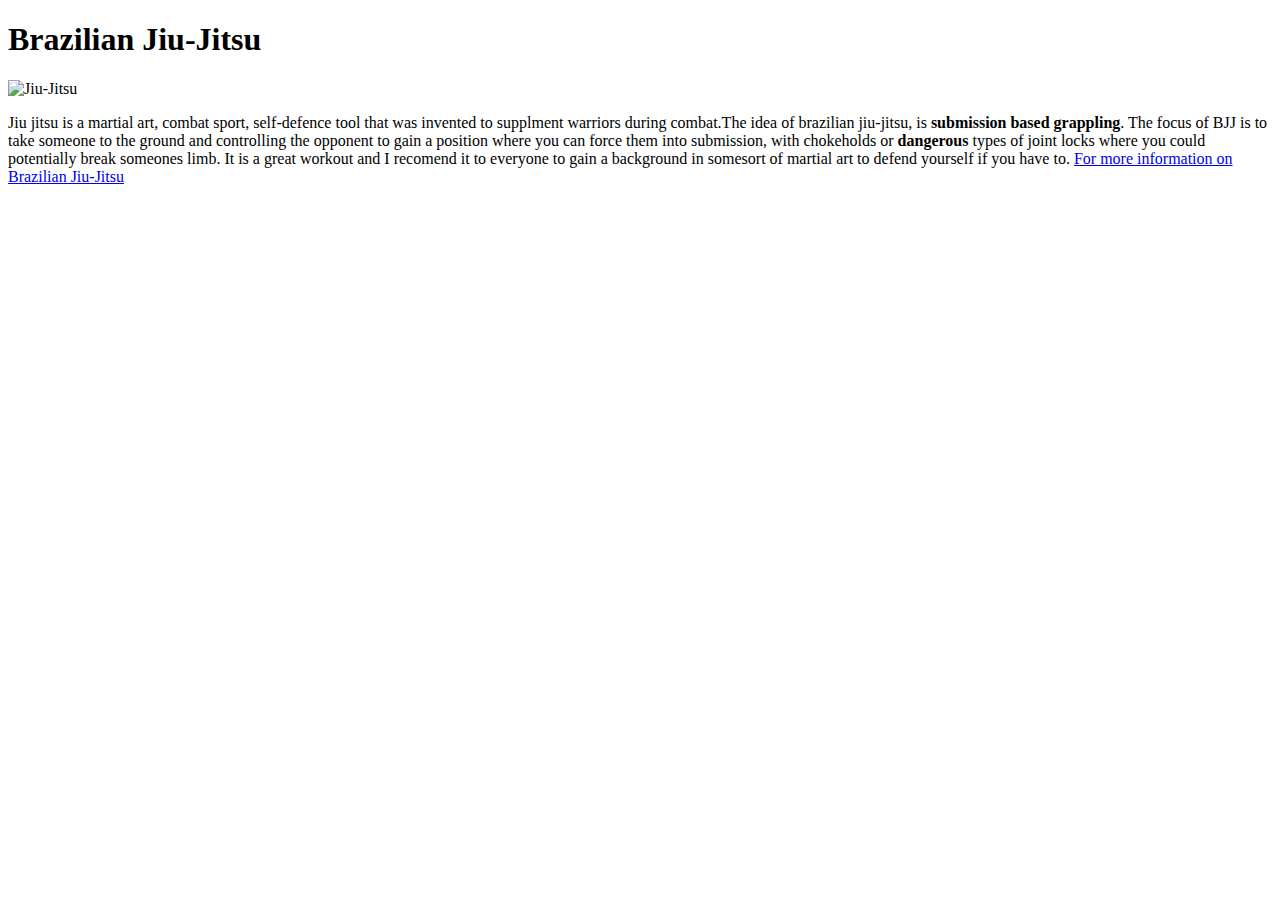
==== index.html @ 75134701 "adding assignment 2" ====
<!DOCTYPE html>
<html lang="en-US">
  <head>
    <meta charset="utf-8" />
    <title>Assignment 2</title>
  </head>
  <body> 
    <h1>
        Brazilian Jiu-Jitsu
    </h1> 

    <img
  src="https://i0.wp.com/abudhabimagazine.ae/wp-content/uploads/2021/08/JIU-JITSU-3.jpeg?w=1181&ssl=1" 
  alt="Jiu-Jitsu"
  height="400"
  width="600"/>

    <p> Jiu jitsu is a martial art, combat sport, self-defence tool
      that was invented to supplment warriors during combat.The idea of brazilian jiu-jitsu, 
      is <strong>submission based grappling</strong>. The focus of BJJ is to take someone to the ground 
      and controlling the opponent to gain a position where you can force them into submission, 
      with chokeholds or <strong>dangerous</strong> types of joint locks where you could potentially break someones 
      limb. It is a great workout and I recomend it to everyone to gain a background in somesort of martial art 
      to defend yourself if you have to. 
      <a href ="https://en.wikipedia.org/wiki/Brazilian_jiu-jitsu">For more information on Brazilian Jiu-Jitsu</a> 

    </p>
  </body>
</html>
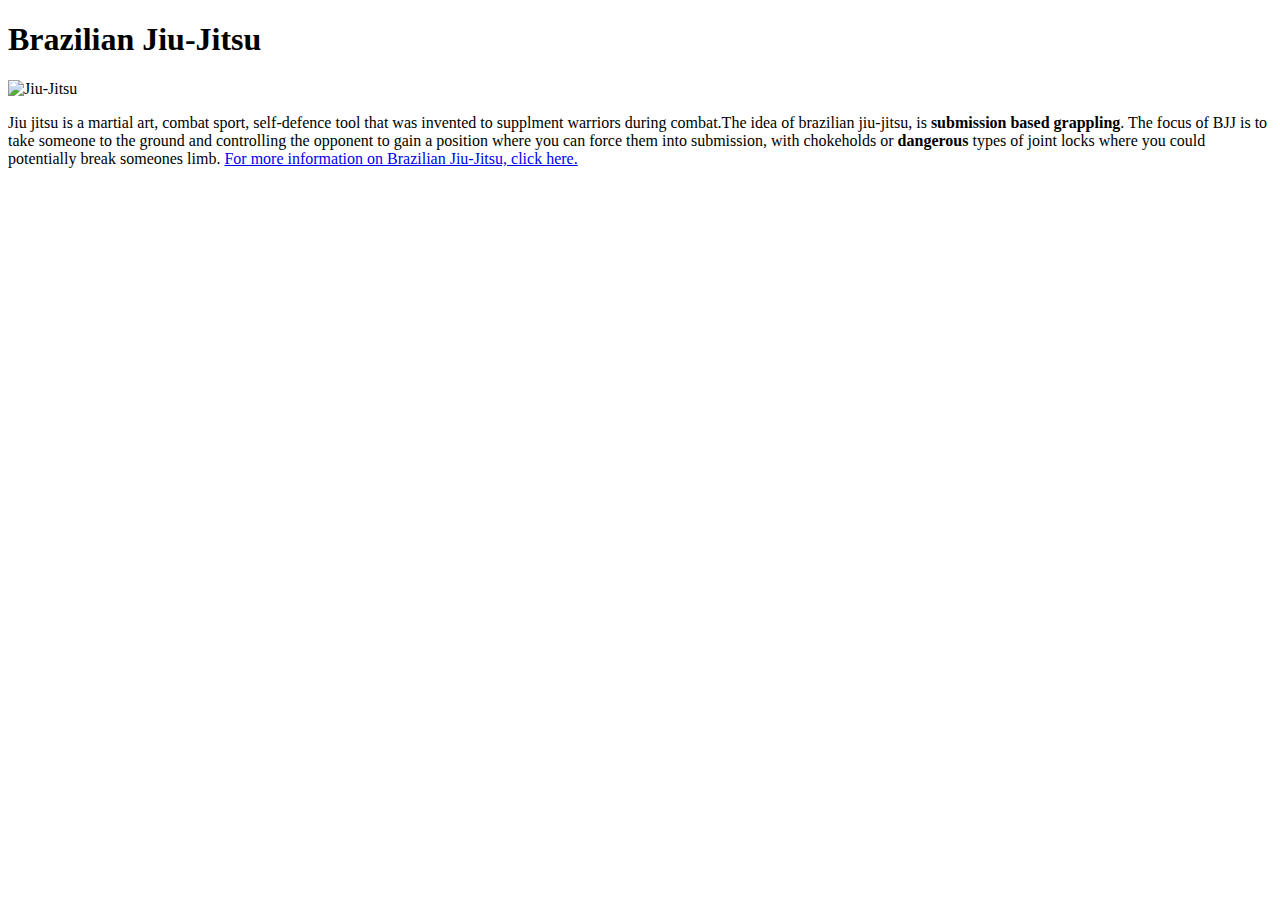
==== commit 6927aa3c: "changing the wording on first assignment" ====
--- a/index.html
+++ b/index.html
@@ -20,10 +20,8 @@
       is <strong>submission based grappling</strong>. The focus of BJJ is to take someone to the ground 
       and controlling the opponent to gain a position where you can force them into submission, 
       with chokeholds or <strong>dangerous</strong> types of joint locks where you could potentially break someones 
-      limb. It is a great workout and I recomend it to everyone to gain a background in somesort of martial art 
-      to defend yourself if you have to. 
-      <a href ="https://en.wikipedia.org/wiki/Brazilian_jiu-jitsu">For more information on Brazilian Jiu-Jitsu</a> 
-
+      limb. 
+      <a href ="https://en.wikipedia.org/wiki/Brazilian_jiu-jitsu">For more information on Brazilian Jiu-Jitsu, click here. </a> 
     </p>
   </body>
 </html>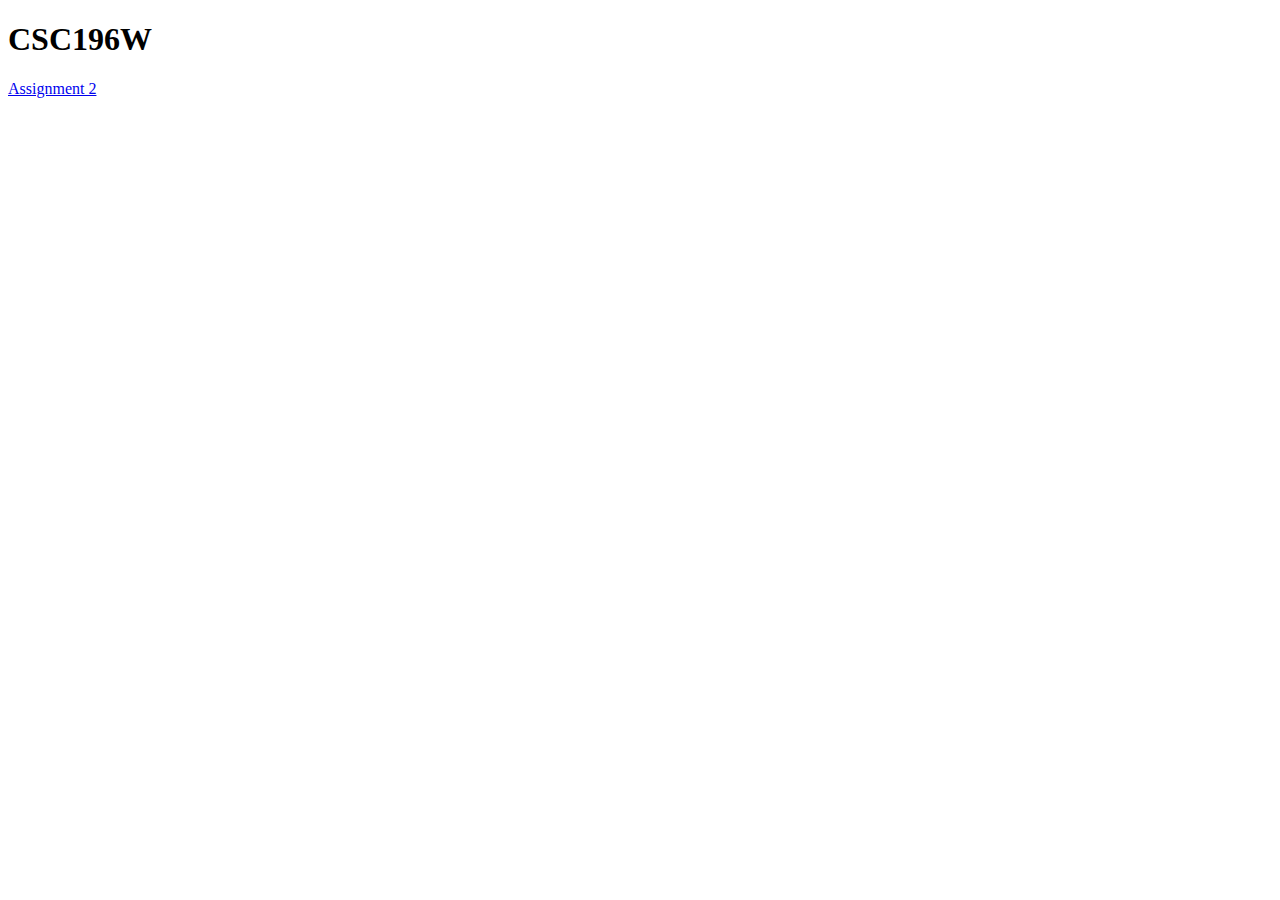
==== commit e1ffebb9: "added basic main page" ====
--- a/index.html
+++ b/index.html
@@ -2,26 +2,14 @@
 <html lang="en-US">
   <head>
     <meta charset="utf-8" />
-    <title>Assignment 2</title>
+    <title>CSC196W Website</title>
   </head>
   <body> 
     <h1>
-        Brazilian Jiu-Jitsu
+      CSC196W 
     </h1> 
-
-    <img
-  src="https://i0.wp.com/abudhabimagazine.ae/wp-content/uploads/2021/08/JIU-JITSU-3.jpeg?w=1181&ssl=1" 
-  alt="Jiu-Jitsu"
-  height="400"
-  width="600"/>
-
-    <p> Jiu jitsu is a martial art, combat sport, self-defence tool
-      that was invented to supplment warriors during combat.The idea of brazilian jiu-jitsu, 
-      is <strong>submission based grappling</strong>. The focus of BJJ is to take someone to the ground 
-      and controlling the opponent to gain a position where you can force them into submission, 
-      with chokeholds or <strong>dangerous</strong> types of joint locks where you could potentially break someones 
-      limb. 
-      <a href ="https://en.wikipedia.org/wiki/Brazilian_jiu-jitsu">For more information on Brazilian Jiu-Jitsu, click here. </a> 
-    </p>
+      <a href = "assignment2.html">Assignment 2</a> 
+  
+  </p>
   </body>
 </html>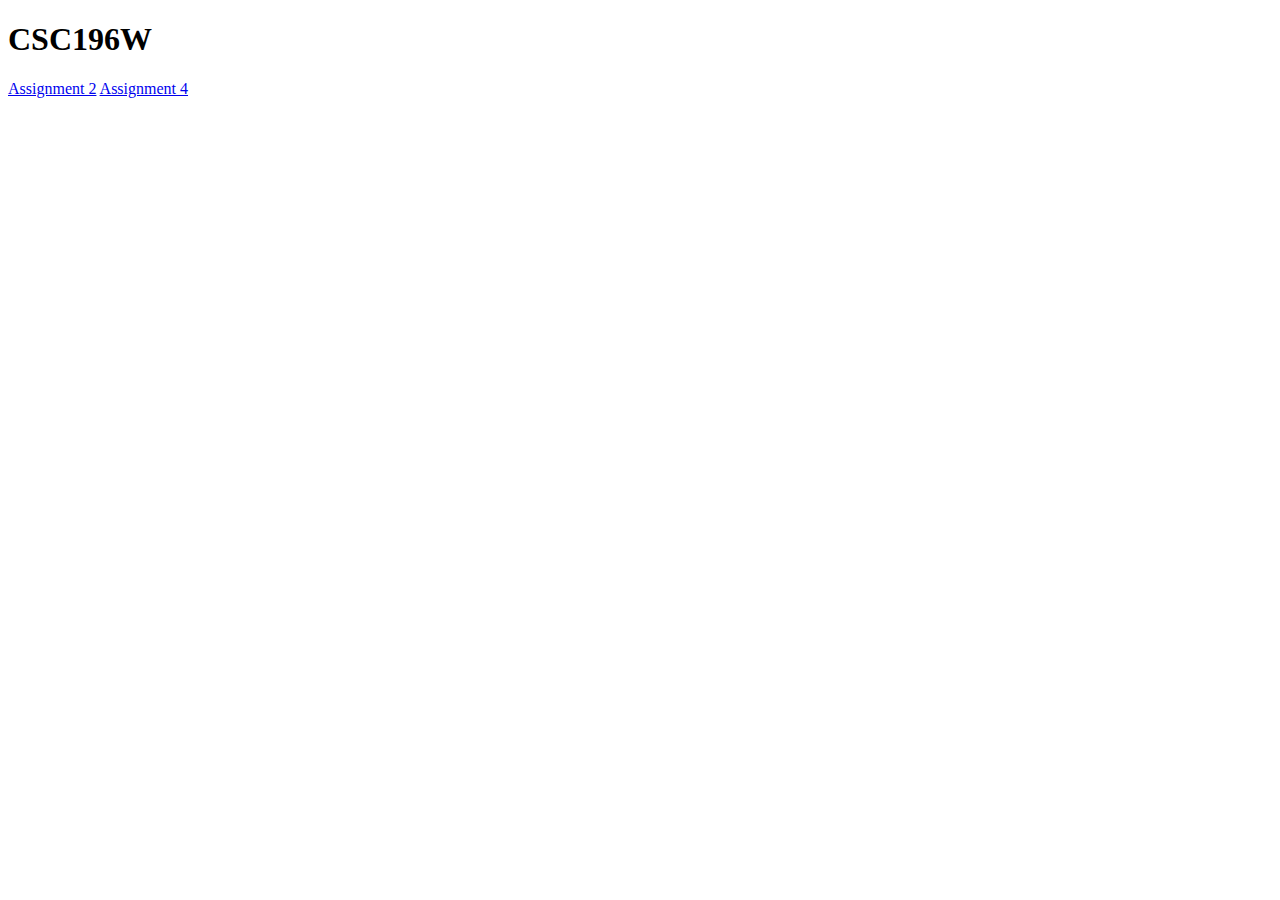
==== commit bacb11a4: "assignment 4 added" ====
--- a/index.html
+++ b/index.html
@@ -9,7 +9,7 @@
       CSC196W 
     </h1> 
       <a href = "assignment2.html">Assignment 2</a> 
-  
+      <a href = "fancifymytext.html">Assignment 4</a> 
   </p>
   </body>
 </html>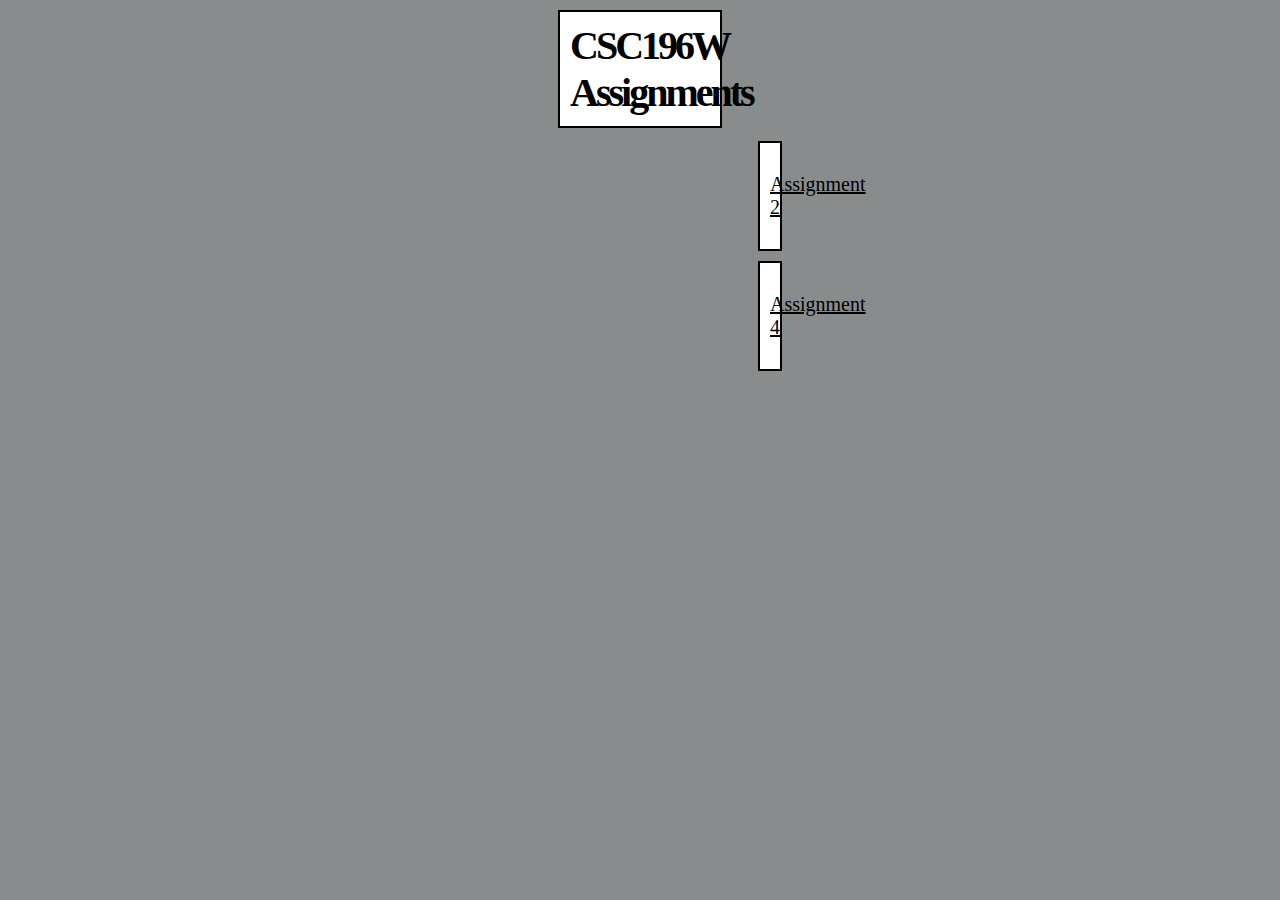
==== commit d49df95c: "Made a css page to make things look better" ====
--- a/index.html
+++ b/index.html
@@ -1,15 +1,24 @@
-<!DOCTYPE html>
-<html lang="en-US">
-  <head>
-    <meta charset="utf-8" />
-    <title>CSC196W Website</title>
-  </head>
-  <body> 
-    <h1>
-      CSC196W 
-    </h1> 
-      <a href = "assignment2.html">Assignment 2</a> 
-      <a href = "fancifymytext.html">Assignment 4</a> 
-  </p>
-  </body>
+<!DOCTYPE html>
+<html lang="en-US">
+  <head>
+    <link rel="stylesheet" href ="styles.css">
+    <meta charset="utf-8" />
+    <title>CSC196W Website</title>
+  </head>
+  <body> 
+    <h1>
+      CSC196W Assignments
+    </h1>
+    <div class="block">
+      <p>
+        <a href = "assignment2.html">Assignment 2</a>
+      <br>
+      </p> 
+    </div> 
+    <div class="block">
+      <p>
+        <a href = "fancifymytext.html">Assignment 4</a> 
+      </p> 
+    </div> 
+  </body>
 </html>--- a/styles.css
+++ b/styles.css
@@ -0,0 +1,36 @@
+body{
+    text-align: center;
+    background-color: #888C8D;
+    background-image: url(https://img.freepik.com/free-photo/full-frame-stone-wall-background_23-2148095955.jpg?w=2000);
+}
+
+h1{
+    border: 2px solid black;
+    margin: 10px;
+    margin-left: 550px;
+    margin-right: 550px;
+    padding: 10px;
+    text-align: center;
+    font-size: 40px;
+    letter-spacing: -3px;
+    font-variation-settings: "wght" 311;
+    margin-bottom: 0.8rem;
+    background-color: white;
+    
+}
+
+a {
+    color: #000;
+}
+
+.block {
+    border: 2px solid black;
+    margin: 10px;
+    margin-left: 750px;
+    margin-right: 750px;  
+    padding: 10px;
+    text-align: center;
+    font-size: 20px;
+    background-color: #ffffff;
+    position: relative
+  }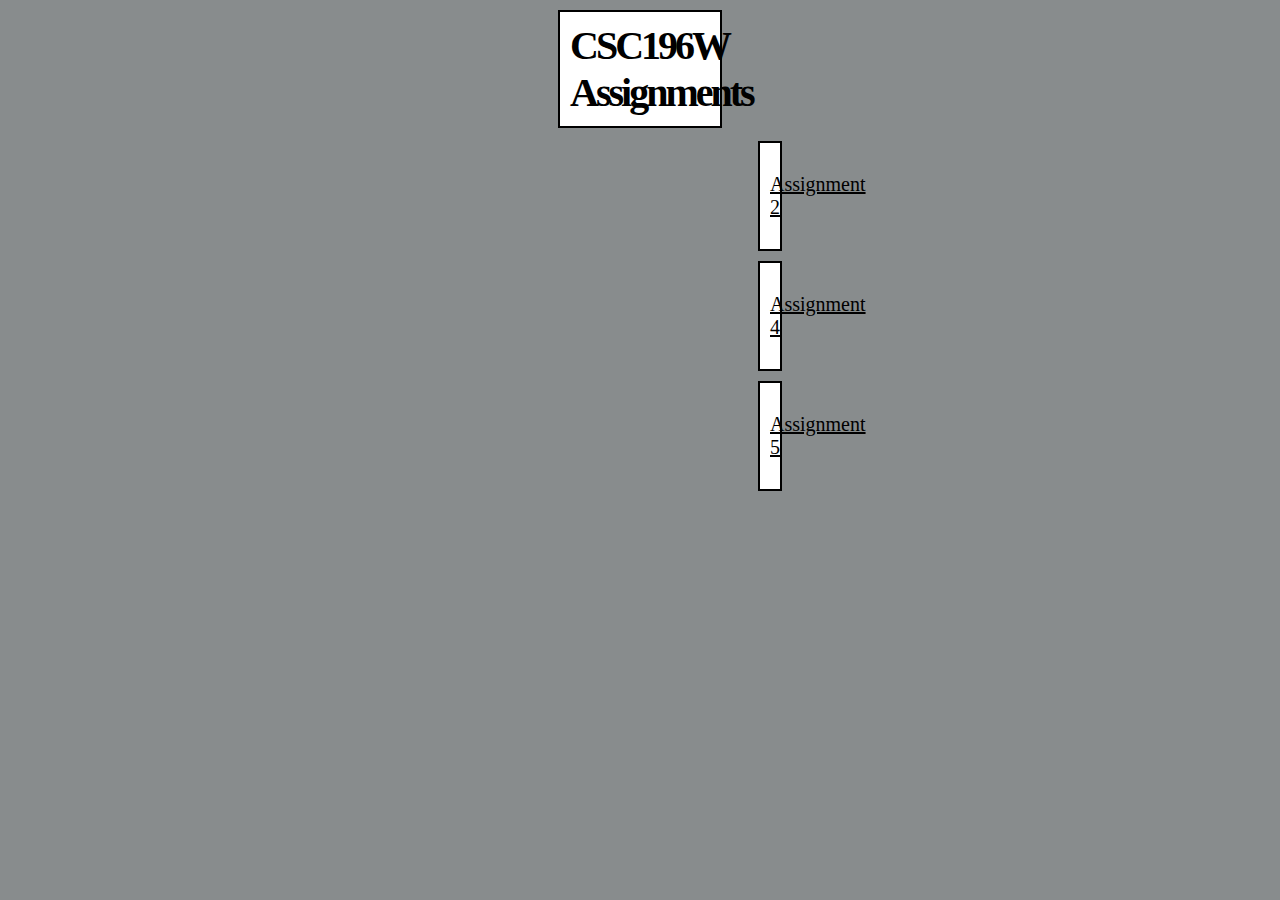
==== commit 73a653fa: "added link to assignment 5" ====
--- a/index.html
+++ b/index.html
@@ -18,7 +18,12 @@
     <div class="block">
       <p>
         <a href = "fancifymytext.html">Assignment 4</a> 
-      </p> 
+      </p>  
+    </div> 
+      <div class="block">
+        <p>
+          <a href = "encrypt-it.html">Assignment 5</a> 
+        </p>  
     </div> 
   </body>
 </html>